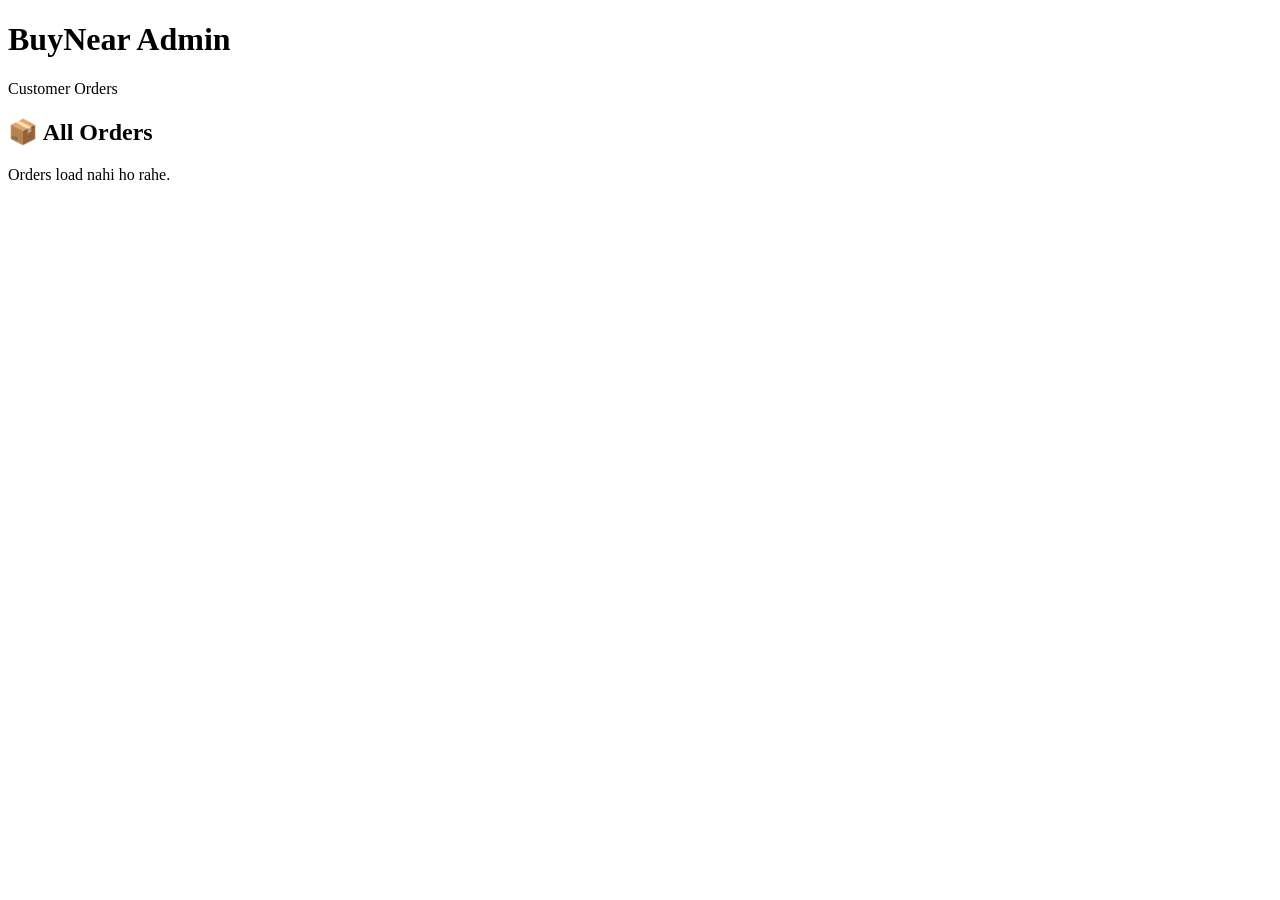
==== admin.html @ 934fd265 "update admin panel" ====
<!DOCTYPE html>
<html lang="en">

<head>
    <meta charset="UTF-8">
    <meta name="viewport" content="width=device-width, initial-scale=1.0">

    <title>BuyNear Admin</title>

    <link rel="stylesheet" href="/admin.css">
</head>

<body>

    <header class="admin-header">
        <div>
            <h1>BuyNear Admin</h1>
            <p>Customer Orders</p>
        </div>
    </header>

    <main>

        <section>
            <h2>📦 All Orders</h2>

            <div id="adminOrders">
                Loading orders...
            </div>
        </section>

    </main>

    <script src="/admin.js"></script>

</body>

</html>
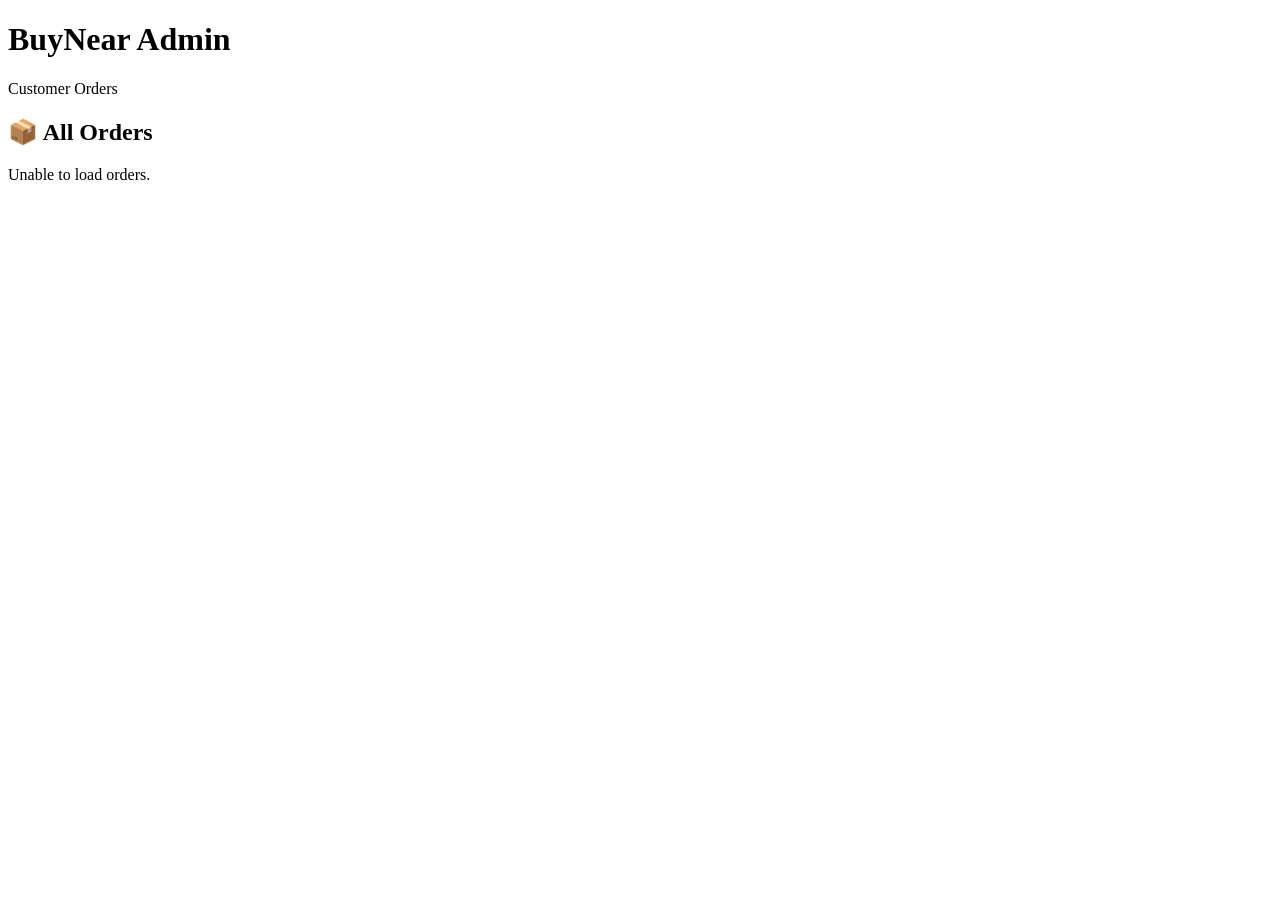
==== commit 22c0a695: "Update customer orders and admin panel" ====
--- a/admin.html
+++ b/admin.html
@@ -4,14 +4,13 @@
 <head>
     <meta charset="UTF-8">
     <meta name="viewport" content="width=device-width, initial-scale=1.0">
-
     <title>BuyNear Admin</title>
 
     <link rel="stylesheet" href="/admin.css">
+
 </head>
 
 <body>
-
     <header class="admin-header">
         <div>
             <h1>BuyNear Admin</h1>
@@ -22,11 +21,13 @@
     <main>
 
         <section>
+
             <h2>📦 All Orders</h2>
 
             <div id="adminOrders">
                 Loading orders...
             </div>
+
         </section>
 
     </main>
